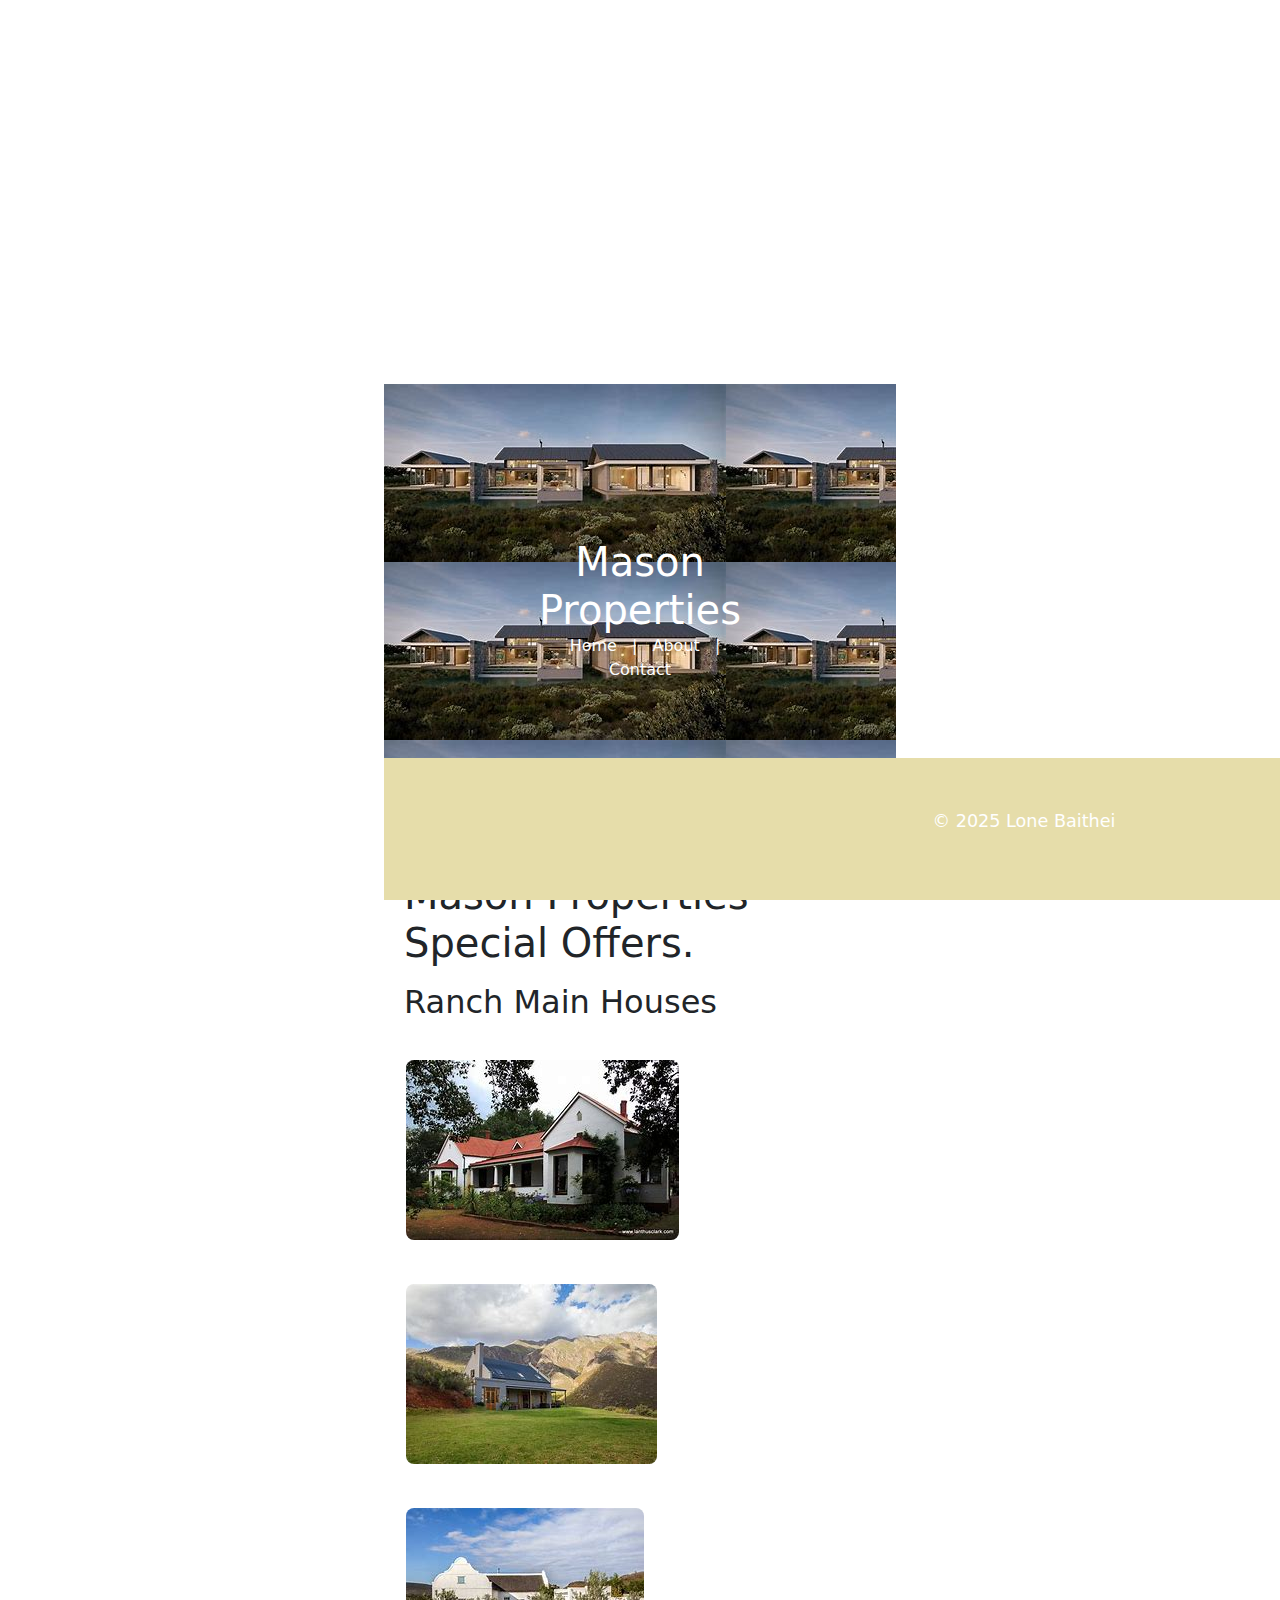
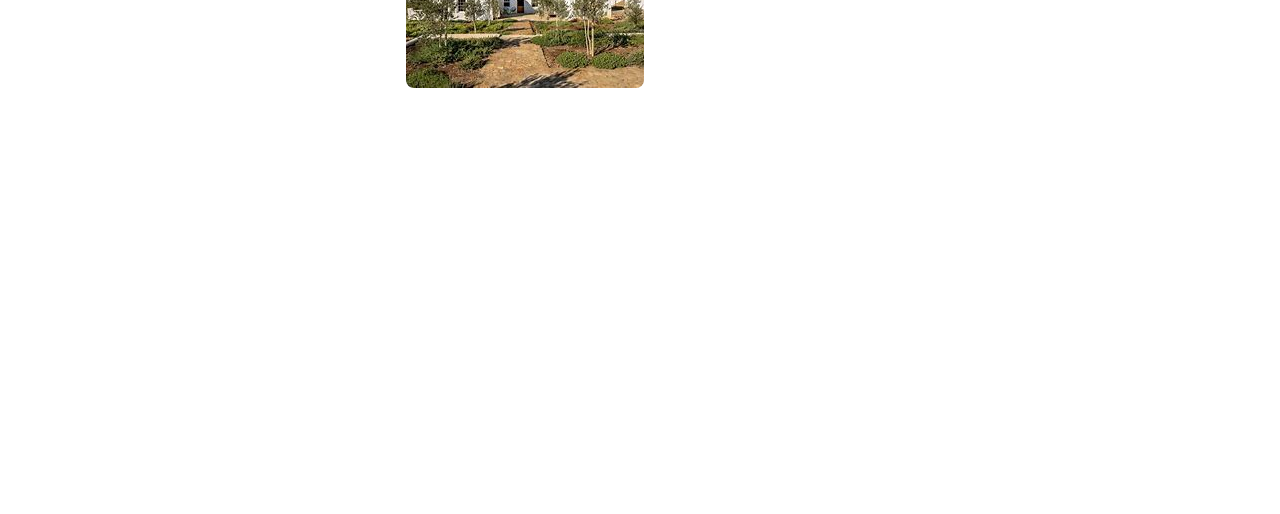
==== index.html @ 098a928e "COMMIT CHANGES" ====
<!DOCTYPE html>

<html lang="en">

  <head>
    <meta charset="UTF-8">
    <meta name="viewport" content="width=device-width, initial-scale=1.0">
    <title>My First GitHub Page</title>
    
    <link rel="stylesheet" href="styles.css">
    
    <!-- Bootstrap CSS -->
    <link href="https://cdn.jsdelivr.net/npm/bootstrap@5.3.0/dist/css/bootstrap.min.css" rel="stylesheet">
  </head>

<body>

  <header>
    <h1>Mason Properties</h1>

    <nav>
      <a href="index.html">Home</a> |
      <a href="About.html">About</a> |
      <a href="Contact.html">Contact</a>
    </nav>
    
</header>

<main>
    <p>
      <h1>Mason Properties Special Offers.</h1>
    </p>
    <p>
      <h2>Ranch Main Houses</h2>
    </p>
    
    <section class="image-container">
      <div>
        <img src="images/img1.jpg" alt="Image 1">
      </div>
      <div>
        <img src="images/img2.jpg" alt="Image 2">
      </div>
      <div>
        <img src="images/img3.jpg" alt="Image 3">
      </div>
    </section>

  </main>

<footer>
  <p>&copy; 2025 Lone Baithei</p>
</footer>

<!-- Bootstrap JS and dependencies -->
<script src="https://cdn.jsdelivr.net/npm/@popperjs/core@2.11.6/dist/umd/popper.min.js"></script>
<script src="https://cdn.jsdelivr.net/npm/bootstrap@5.3.0/dist/js/bootstrap.min.js"></script>

</body>

</html>
---- styles.css ----
body {

    font-family: Arial, sans-serif;
    
    color: #333;
    
    background-color: #f9f9f9;
    
    margin: 0;
    
    padding: 30%;
    
    line-height: 1.6;
    
    }

header {

    background-image: url(images/img5.jpg);
    
    color: white;
        
    padding: 30%;
        
    text-align: center;
        
    }
        
header h1 {
        
    margin: 0;
        
   }
        
nav a {
        
    color: white;
        
    text-decoration: none;
        
    margin: 0 10px;
        
    }
        
nav a:hover {
        
    text-decoration: underline;
        
        }

main {

    padding: 20px;
            
    max-width: 800px;
            
    margin: 0 auto;
            
    }
            
            
main img {
            
    max-width: 100%;
            
    height: 10%;
            
    display: ruby-base;
            
    margin: 20px 0;
            
    }

footer {

    background-color: #e6ddaa;
                
    color: white;
                
    text-align: center;
                
    padding: 50px;
                
    position: fixed;
                
    bottom: 0;
                
    width: 100%;
                
    }

p {

font-size: 1.1em;
                    
    }
                    
a {
                    
    color: #4CAF50;
                    
    text-decoration: none;
                    
    }
                    
a:hover {
                    
    text-decoration: underline;
                    
        }

img {

    border: 2px solid #ffffff;
                        
    border-radius: 10px;
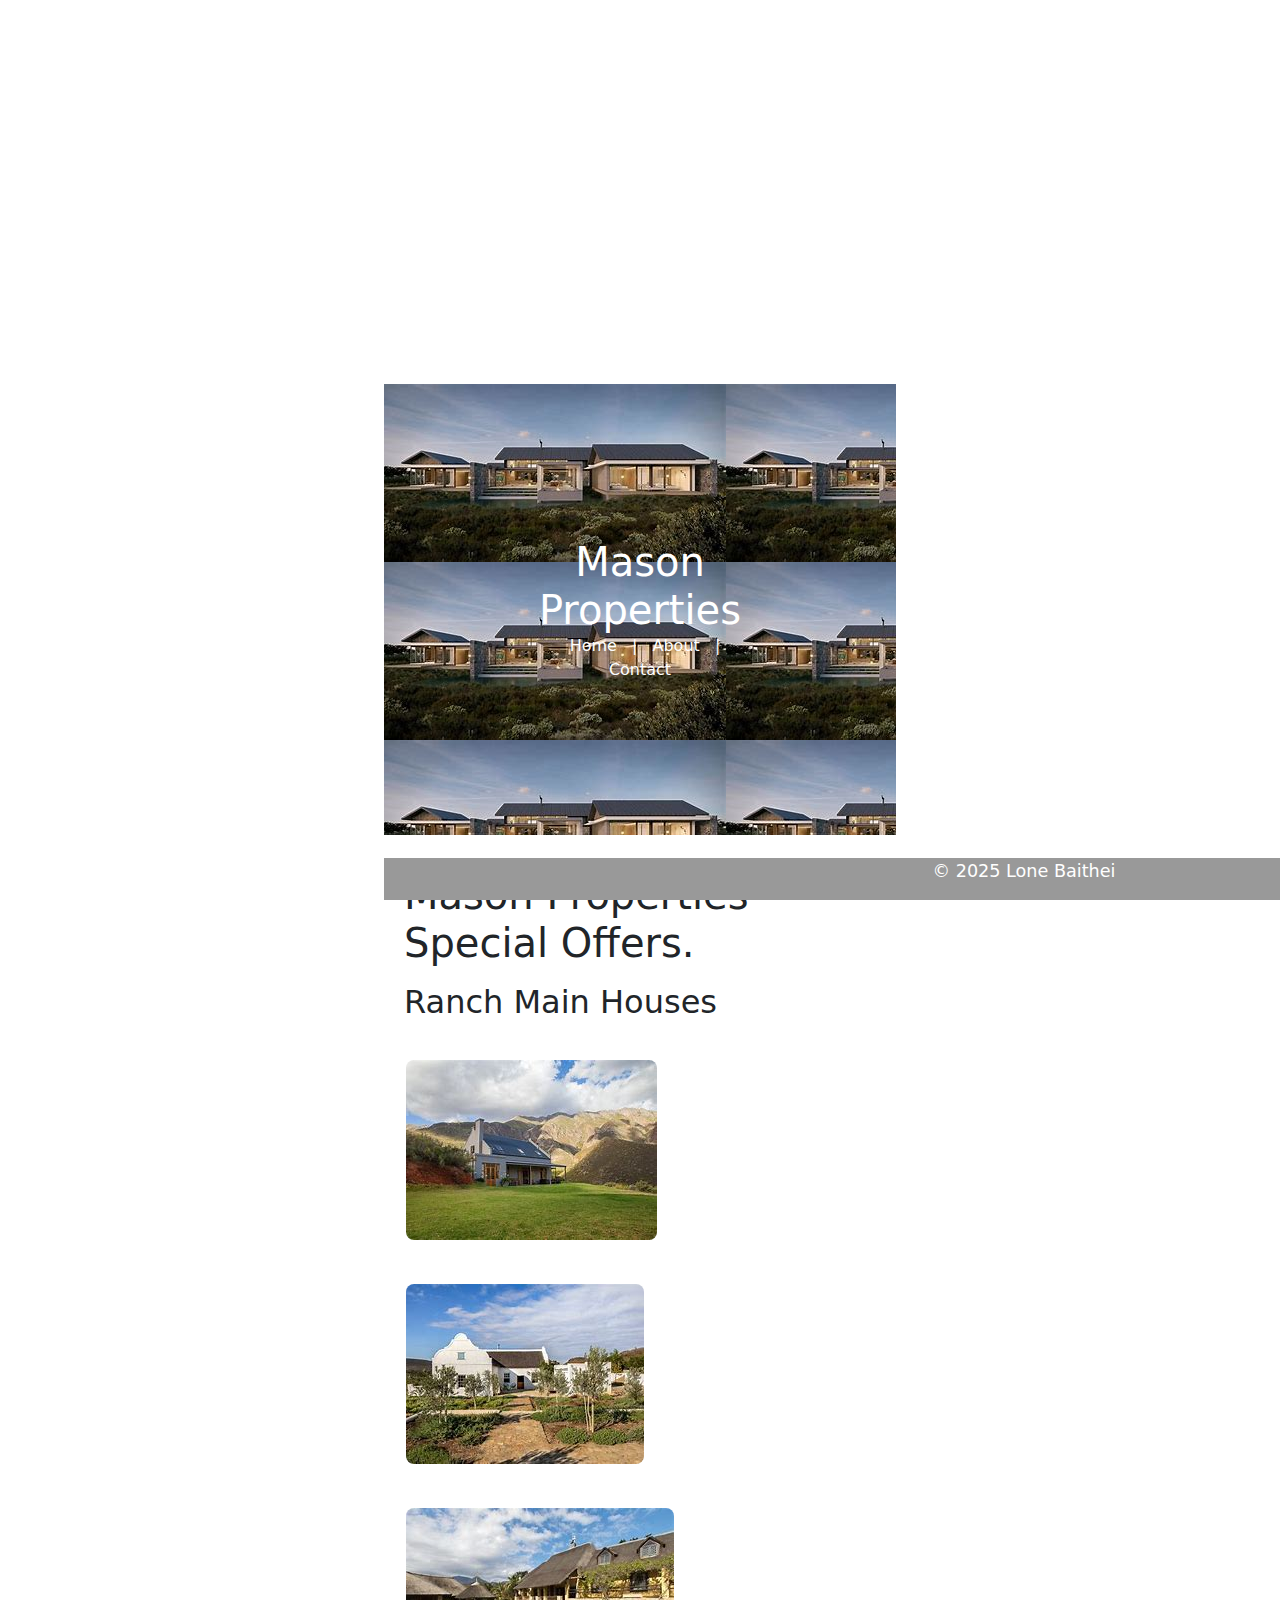
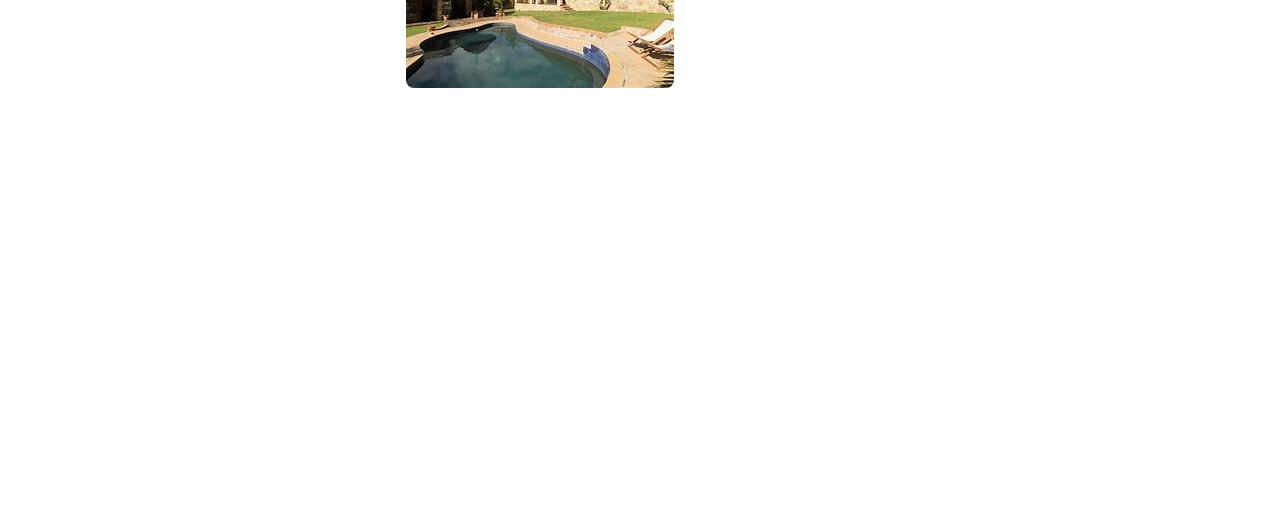
==== commit cc32e304: "commit changes" ====
--- a/index.html
+++ b/index.html
@@ -36,13 +36,13 @@
     
     <section class="image-container">
       <div>
-        <img src="images/img1.jpg" alt="Image 1">
-      </div>
-      <div>
         <img src="images/img2.jpg" alt="Image 2">
       </div>
       <div>
         <img src="images/img3.jpg" alt="Image 3">
+      </div>
+      <div>
+        <img src="images/img4.jpg" alt="Image 4">
       </div>
     </section>
 
--- a/styles.css
+++ b/styles.css
@@ -73,13 +73,11 @@
 
 footer {
 
-    background-color: #e6ddaa;
+    background-color: #999999;
                 
     color: white;
                 
     text-align: center;
-                
-    padding: 50px;
                 
     position: fixed;
                 
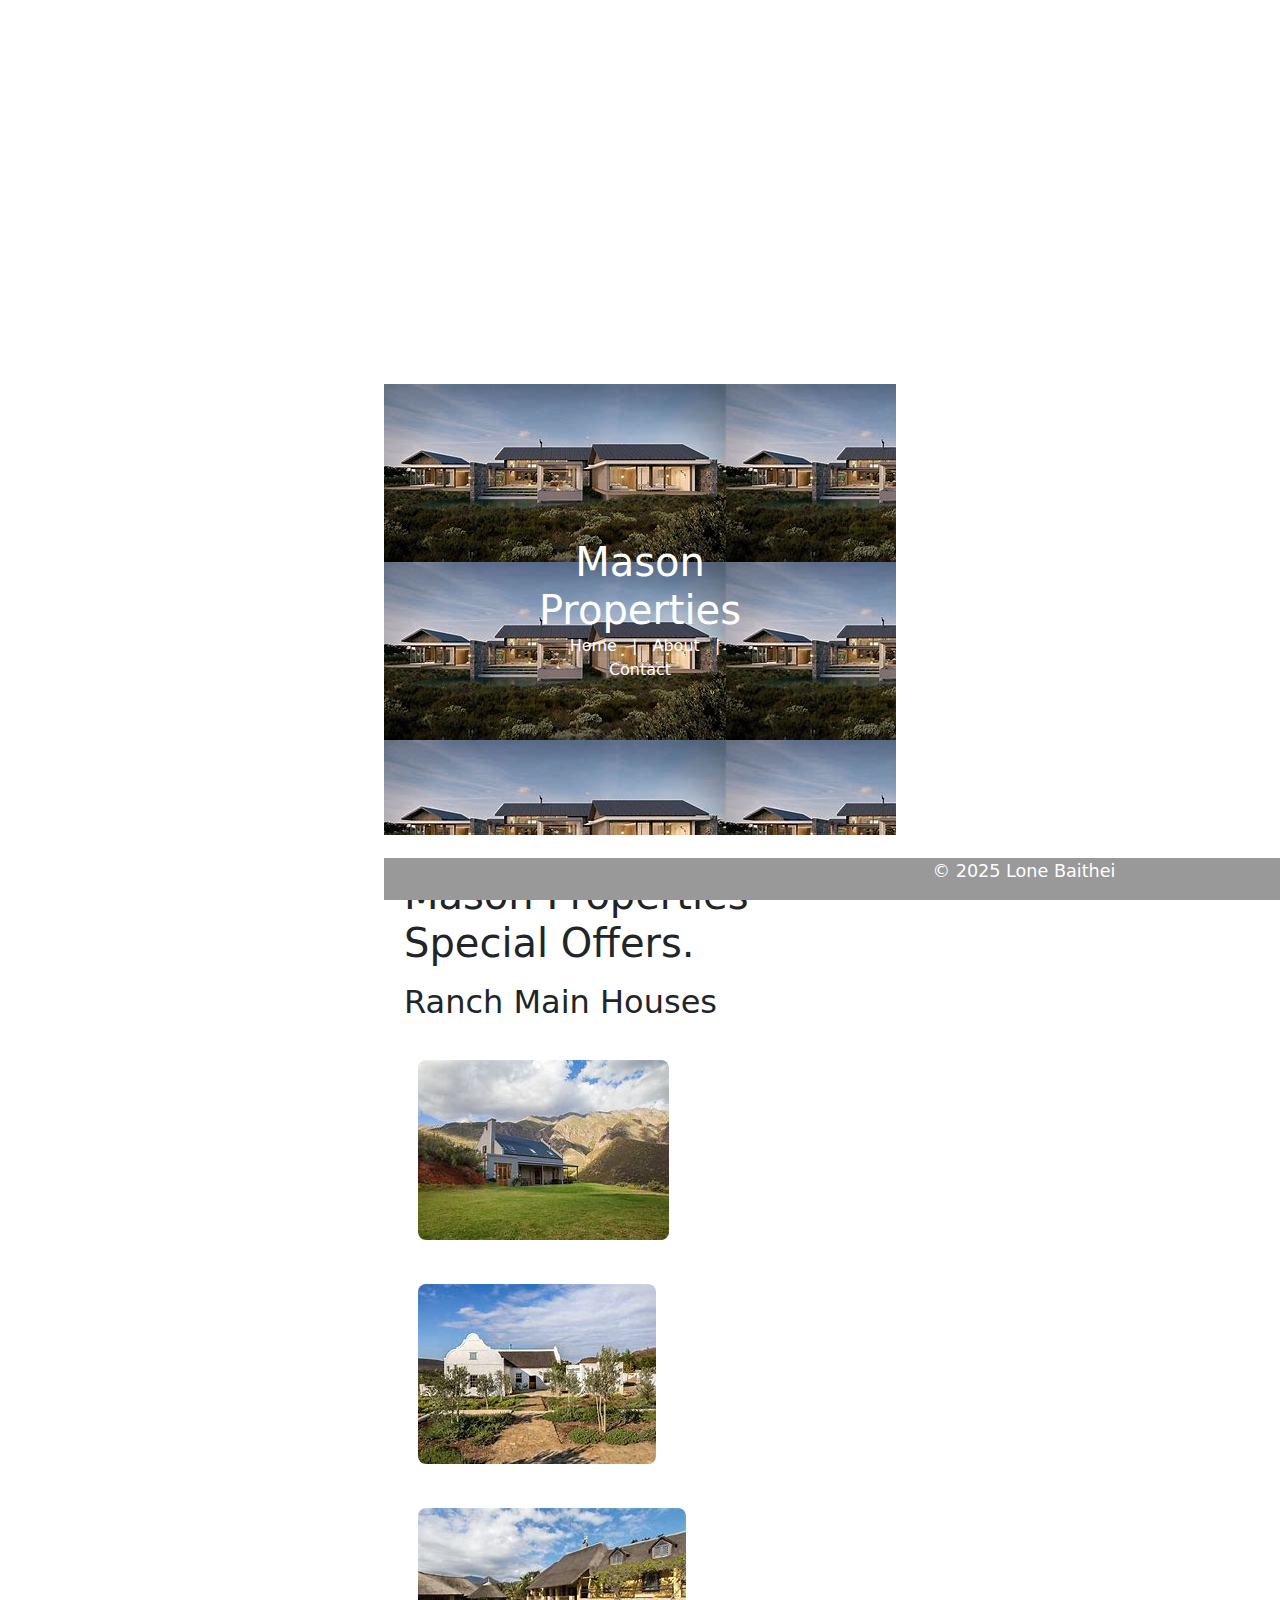
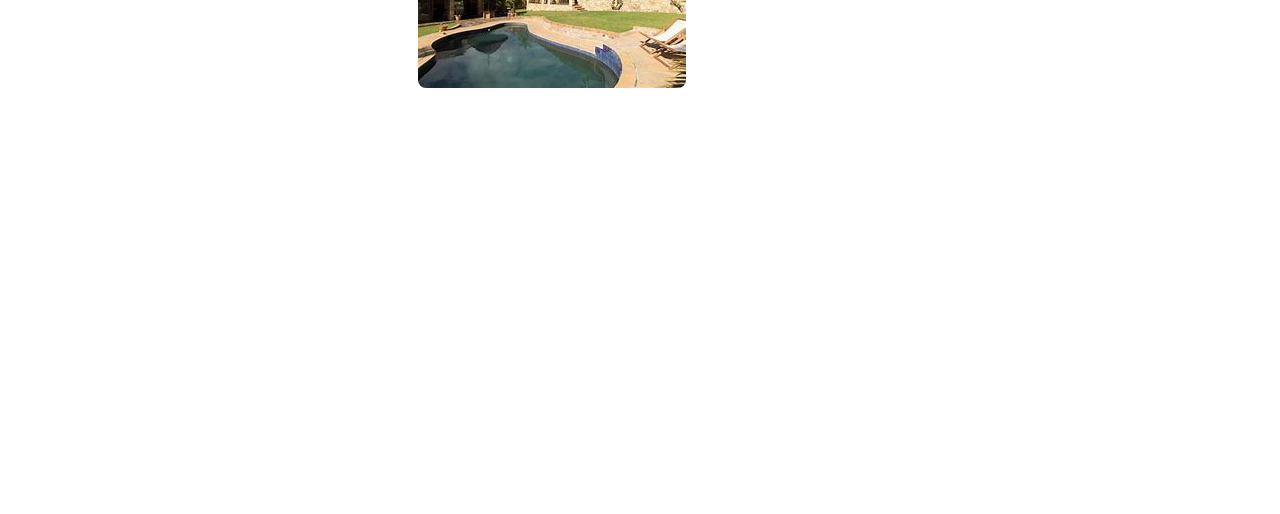
==== commit 0490f801: "commit changes" ====
--- a/index.html
+++ b/index.html
@@ -34,17 +34,20 @@
       <h2>Ranch Main Houses</h2>
     </p>
     
-    <section class="image-container">
-      <div>
-        <img src="images/img2.jpg" alt="Image 2">
+      <div class="container">
+
+        <section class="image-container">
+            <div>
+              <img src="images/img2.jpg" alt="Image 2">
+            </div>
+            <div>
+              <img src="images/img3.jpg" alt="Image 3">
+            </div>
+            <div>
+              <img src="images/img4.jpg" alt="Image 4">
+            </div>
+        </section>
       </div>
-      <div>
-        <img src="images/img3.jpg" alt="Image 3">
-      </div>
-      <div>
-        <img src="images/img4.jpg" alt="Image 4">
-      </div>
-    </section>
 
   </main>
 
--- a/styles.css
+++ b/styles.css
@@ -112,3 +112,18 @@
     border: 2px solid #ffffff;
                         
     border-radius: 10px;
+
+
+.container {
+        width: 92%;
+        margin: auto;
+        height: 100%;
+        border: 2px solid red;
+    }
+
+    .image-container {
+        height: 80px;
+        display: flex;
+        align-items: center;
+        justify-content: space-between;
+    }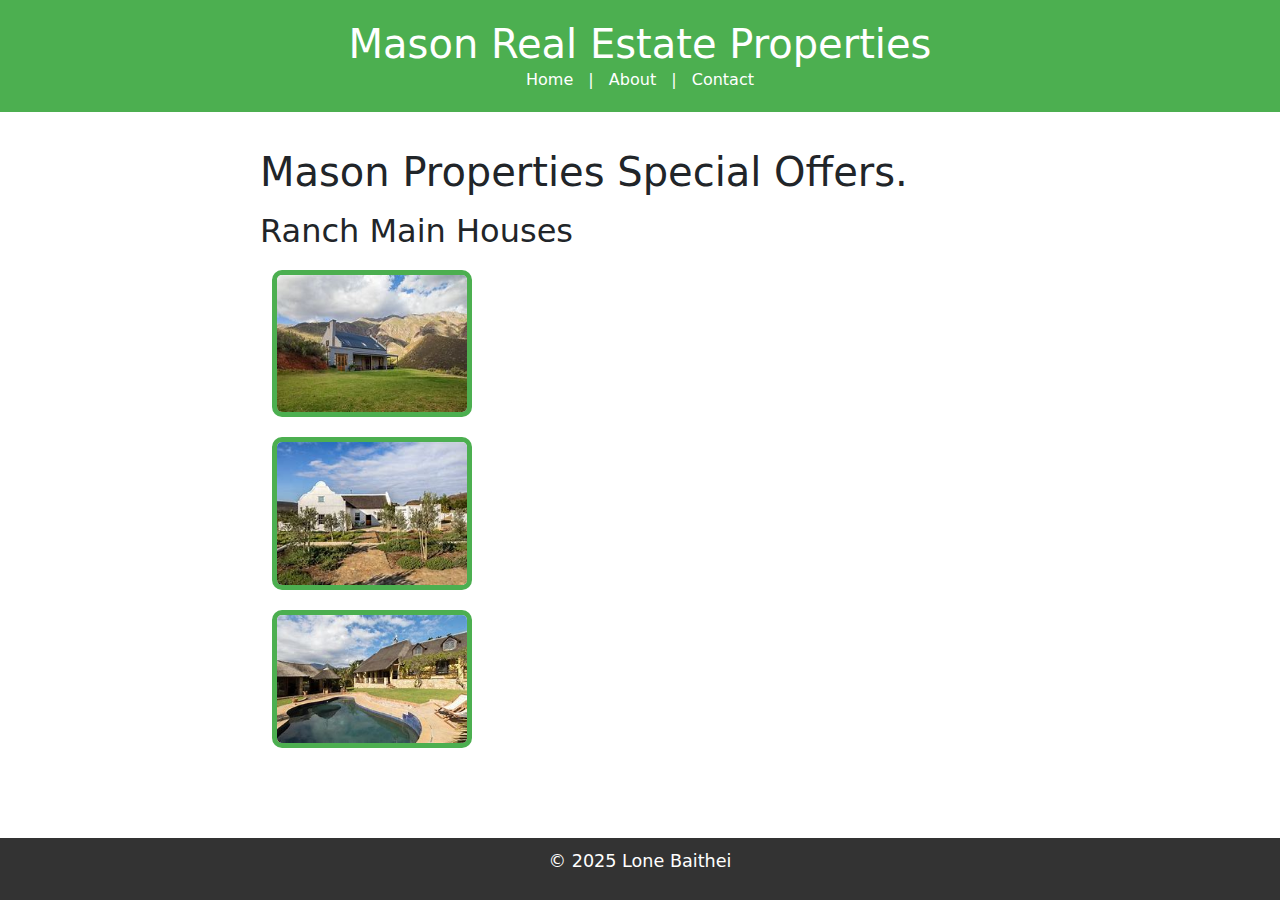
==== commit e7b56a8f: "commit changes" ====
--- a/index.html
+++ b/index.html
@@ -16,7 +16,7 @@
 <body>
 
   <header>
-    <h1>Mason Properties</h1>
+    <h1>Mason Real Estate Properties</h1>
 
     <nav>
       <a href="index.html">Home</a> |
--- a/styles.css
+++ b/styles.css
@@ -8,7 +8,7 @@
     
     margin: 0;
     
-    padding: 30%;
+    padding: 0;
     
     line-height: 1.6;
     
@@ -16,21 +16,23 @@
 
 header {
 
-    background-image: url(images/img5.jpg);
-    
+    background-color: #4CAF50;
+        
     color: white;
         
-    padding: 30%;
+    padding: 20px;
         
     text-align: center;
         
     }
         
+        
 header h1 {
         
     margin: 0;
         
-   }
+    }
+        
         
 nav a {
         
@@ -39,91 +41,99 @@
     text-decoration: none;
         
     margin: 0 10px;
+
+    border: #ff5722;
         
     }
+        
         
 nav a:hover {
         
     text-decoration: underline;
         
-        }
+    }
+
 
 main {
 
     padding: 20px;
-            
+        
     max-width: 800px;
-            
+        
     margin: 0 auto;
-            
+        
     }
-            
-            
+        
+        
 main img {
-            
+        
     max-width: 100%;
-            
-    height: 10%;
-            
-    display: ruby-base;
-            
+        
+    height: auto;
+        
+    display: block;
+        
     margin: 20px 0;
-            
+        
     }
 
 footer {
 
-    background-color: #999999;
-                
+    background-color: #333;
+        
     color: white;
-                
+        
     text-align: center;
-                
+        
+    padding: 10px;
+        
     position: fixed;
-                
+        
     bottom: 0;
-                
+        
     width: 100%;
-                
+        
     }
 
 p {
 
-font-size: 1.1em;
-                    
+    font-size: 1.1em;
+        
     }
-                    
+        
+        
 a {
-                    
+        
     color: #4CAF50;
-                    
+        
     text-decoration: none;
-                    
+        
     }
-                    
+        
+        
 a:hover {
-                    
+        
     text-decoration: underline;
-                    
-        }
+        
+    }
 
 img {
 
-    border: 2px solid #ffffff;
-                        
+    border: 5px solid #4CAF50;
+        
     border-radius: 10px;
 
+    width: 200px;
 
-.container {
-        width: 92%;
-        margin: auto;
-        height: 100%;
-        border: 2px solid red;
+    height: auto;
+        
     }
 
-    .image-container {
-        height: 80px;
-        display: flex;
-        align-items: center;
-        justify-content: space-between;
-    }+main a[href^="mailto:"] {
+
+    color: #ff5722;
+        
+    font-weight: bold;
+        
+    }
+
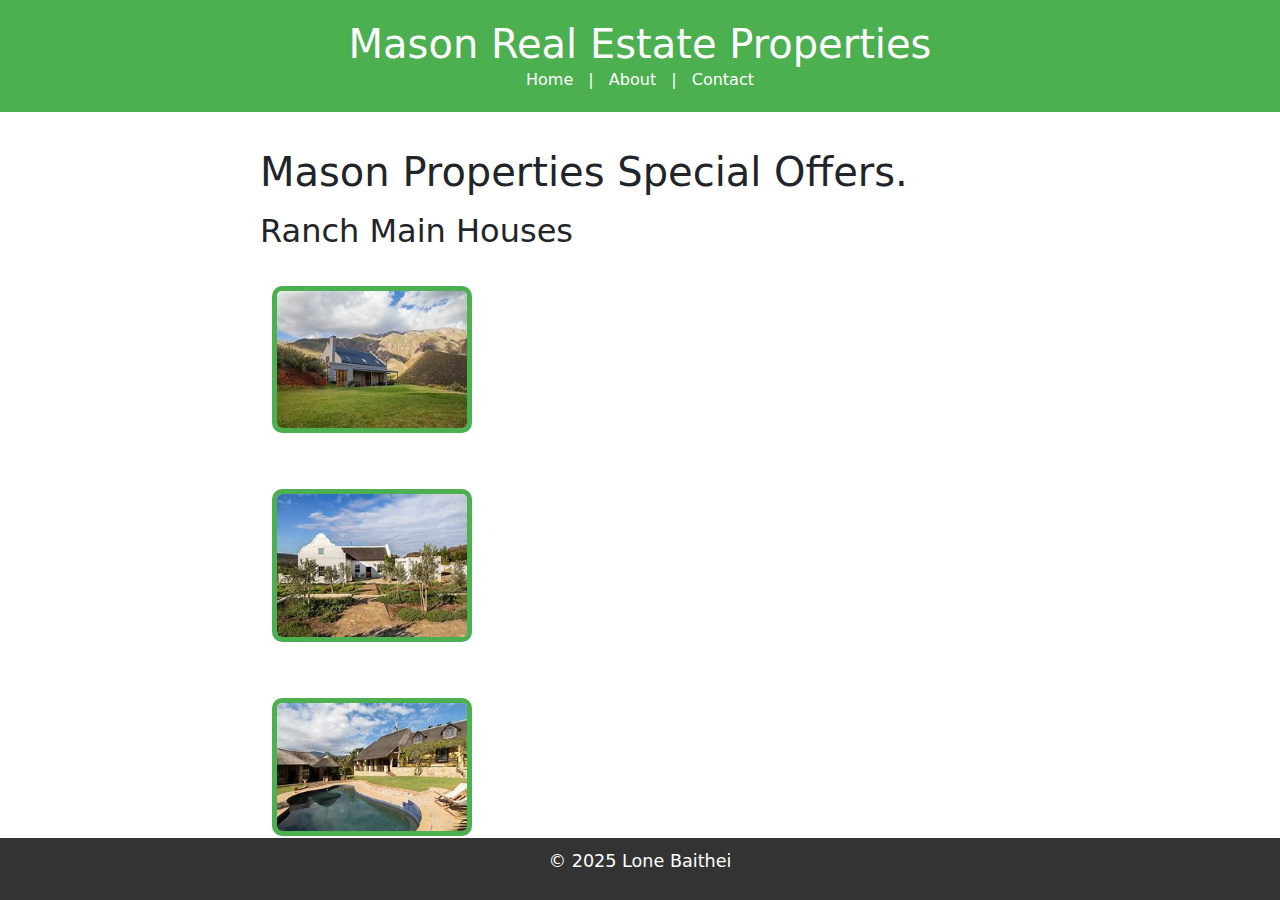
==== commit d7cce24f: "commit changes" ====
--- a/index.html
+++ b/index.html
@@ -36,17 +36,18 @@
     
       <div class="container">
 
-        <section class="image-container">
-            <div>
-              <img src="images/img2.jpg" alt="Image 2">
-            </div>
-            <div>
-              <img src="images/img3.jpg" alt="Image 3">
-            </div>
-            <div>
-              <img src="images/img4.jpg" alt="Image 4">
-            </div>
+        <section class="layout">
+          <div class="grow10">
+            <img src="images/img2.jpg" alt="Image 2">
+          </div>
+          <div class="grow10">
+            <img src="images/img3.jpg" alt="Image 3">
+          </div>
+          <div class="grow10">
+            <img src="images/img4.jpg" alt="Image 4">
+          </div>
         </section>
+
       </div>
 
   </main>
--- a/styles.css
+++ b/styles.css
@@ -125,7 +125,7 @@
 
     width: 200px;
 
-    height: auto;
+    height: 400px;
         
     }
 
@@ -137,3 +137,13 @@
         
     }
 
+    .layout {
+        width: 100%;
+      
+        display: flex;
+        flex-direction: column;
+        gap: 16px;
+        flex-wrap: wrap;
+      }
+      
+      .grow10 { flex-grow: 10; }
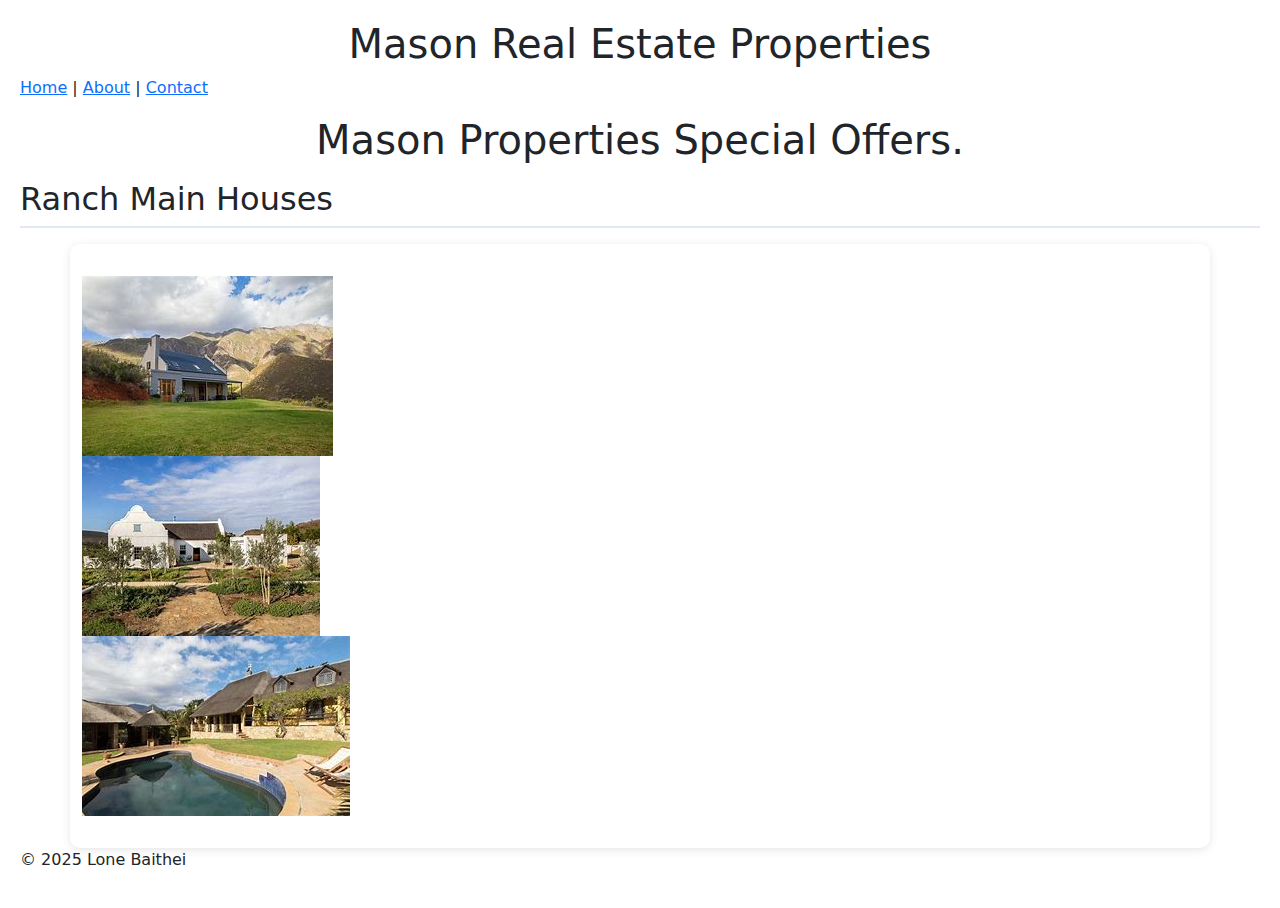
==== commit 30d730a2: "vommit changes" ====
--- a/index.html
+++ b/index.html
@@ -5,12 +5,16 @@
   <head>
     <meta charset="UTF-8">
     <meta name="viewport" content="width=device-width, initial-scale=1.0">
-    <title>My First GitHub Page</title>
+    <title>Mason Properties</title>
     
     <link rel="stylesheet" href="styles.css">
     
     <!-- Bootstrap CSS -->
     <link href="https://cdn.jsdelivr.net/npm/bootstrap@5.3.0/dist/css/bootstrap.min.css" rel="stylesheet">
+
+    <link rel="stylesheet" href="https://cdnjs.cloudflare.com/ajax/libs/font-awesome/6.0.0/css/all.min.css">
+    <link href="https://fonts.googleapis.com/css2?family=Poppins:wght@400;500;600&display=swap" rel="stylesheet">
+    
   </head>
 
 <body>
--- a/styles.css
+++ b/styles.css
@@ -1,149 +1,136 @@
-body {
-
-    font-family: Arial, sans-serif;
-    
+/* styles.css */
+/* Reset default margins/padding and set base font */
+* {
+    margin: 0;
+    padding: 0;
+    box-sizing: border-box;
+  }
+  
+  body {
+    font-family: 'Poppins', sans-serif; /* Modern font (requires Google Fonts link) */
+    line-height: 1.6;
+    background-color: #f0f4f8; /* Light background */
     color: #333;
-    
-    background-color: #f9f9f9;
-    
-    margin: 0;
-    
-    padding: 0;
-    
-    line-height: 1.6;
-    
+    padding: 20px;
+  }
+  
+  /* Container to center content and add spacing */
+  .container {
+    max-width: 800px;
+    margin: 0 auto;
+    padding: 2rem;
+    background-color: #fff;
+    border-radius: 10px;
+    box-shadow: 0 2px 10px rgba(0, 0, 0, 0.1); /* Subtle shadow */
+  }
+  
+  /* Headings styling */
+  h1 {
+    font-size: 2.5rem;
+    color: #2d3748; /* Dark gray */
+    margin-bottom: 1rem;
+    text-align: center;
+  }
+  
+  h2 {
+    font-size: 1.8rem;
+    color: #4a5568;
+    margin-bottom: 1rem;
+    border-bottom: 2px solid #e2e8f0; /* Subtle underline */
+    padding-bottom: 0.5rem;
+  }
+  
+  /* Form styling */
+  form {
+    margin: 2rem 0;
+  }
+  
+  input[type="text"],
+  input[type="email"],
+  textarea {
+    width: 100%;
+    padding: 0.8rem;
+    margin-bottom: 1rem;
+    border: 1px solid #cbd5e0;
+    border-radius: 5px;
+    font-size: 1rem;
+    transition: border-color 0.3s ease;
+  }
+  
+  input[type="text"]:focus,
+  input[type="email"]:focus,
+  textarea:focus {
+    border-color: #4299e1; /* Blue focus border */
+    outline: none;
+  }
+  
+  button {
+    background-color: #4299e1; /* Blue button */
+    color: white;
+    padding: 0.8rem 1.5rem;
+    border: none;
+    border-radius: 5px;
+    cursor: pointer;
+    font-size: 1rem;
+    transition: background-color 0.3s ease;
+  }
+  
+  button:hover {
+    background-color: #3182ce; /* Darker blue on hover */
+  }
+  
+  /* Responsive design for mobile */
+  @media (max-width: 768px) {
+    .container {
+      padding: 1rem;
+      margin: 10px;
     }
-
-header {
-
-    background-color: #4CAF50;
-        
-    color: white;
-        
-    padding: 20px;
-        
+  
+    h1 {
+      font-size: 2rem;
+    }
+  
+    h2 {
+      font-size: 1.5rem;
+    }
+  }
+  
+  /* Optional: Add icons or other visual flourishes */
+  .icon {
+    margin-right: 0.5rem;
+    color: #4299e1;
+  }
+  
+  /* Link styling */
+  a {
+    color: #4299e1;
+    text-decoration: none;
+    transition: color 0.3s ease;
+  }
+  
+  a:hover {
+    color: #3182ce;
+  }
+  
+  /* List styling */
+  ul {
+    list-style: none;
+    padding-left: 1.5rem;
+  }
+  
+  ul li::before {
+    content: "•";
+    color: #4299e1;
+    display: inline-block;
+    width: 1em;
+    margin-left: -1em;
+  }
+  
+  /* Utility classes */
+  .text-center {
     text-align: center;
-        
-    }
-        
-        
-header h1 {
-        
-    margin: 0;
-        
-    }
-        
-        
-nav a {
-        
-    color: white;
-        
-    text-decoration: none;
-        
-    margin: 0 10px;
-
-    border: #ff5722;
-        
-    }
-        
-        
-nav a:hover {
-        
-    text-decoration: underline;
-        
-    }
-
-
-main {
-
-    padding: 20px;
-        
-    max-width: 800px;
-        
-    margin: 0 auto;
-        
-    }
-        
-        
-main img {
-        
-    max-width: 100%;
-        
-    height: auto;
-        
-    display: block;
-        
-    margin: 20px 0;
-        
-    }
-
-footer {
-
-    background-color: #333;
-        
-    color: white;
-        
-    text-align: center;
-        
-    padding: 10px;
-        
-    position: fixed;
-        
-    bottom: 0;
-        
-    width: 100%;
-        
-    }
-
-p {
-
-    font-size: 1.1em;
-        
-    }
-        
-        
-a {
-        
-    color: #4CAF50;
-        
-    text-decoration: none;
-        
-    }
-        
-        
-a:hover {
-        
-    text-decoration: underline;
-        
-    }
-
-img {
-
-    border: 5px solid #4CAF50;
-        
-    border-radius: 10px;
-
-    width: 200px;
-
-    height: 400px;
-        
-    }
-
-main a[href^="mailto:"] {
-
-    color: #ff5722;
-        
-    font-weight: bold;
-        
-    }
-
-    .layout {
-        width: 100%;
-      
-        display: flex;
-        flex-direction: column;
-        gap: 16px;
-        flex-wrap: wrap;
-      }
-      
-      .grow10 { flex-grow: 10; }
+  }
+  
+  .mt-1 { margin-top: 1rem; }
+  .mt-2 { margin-top: 2rem; }
+  .mb-1 { margin-bottom: 1rem; }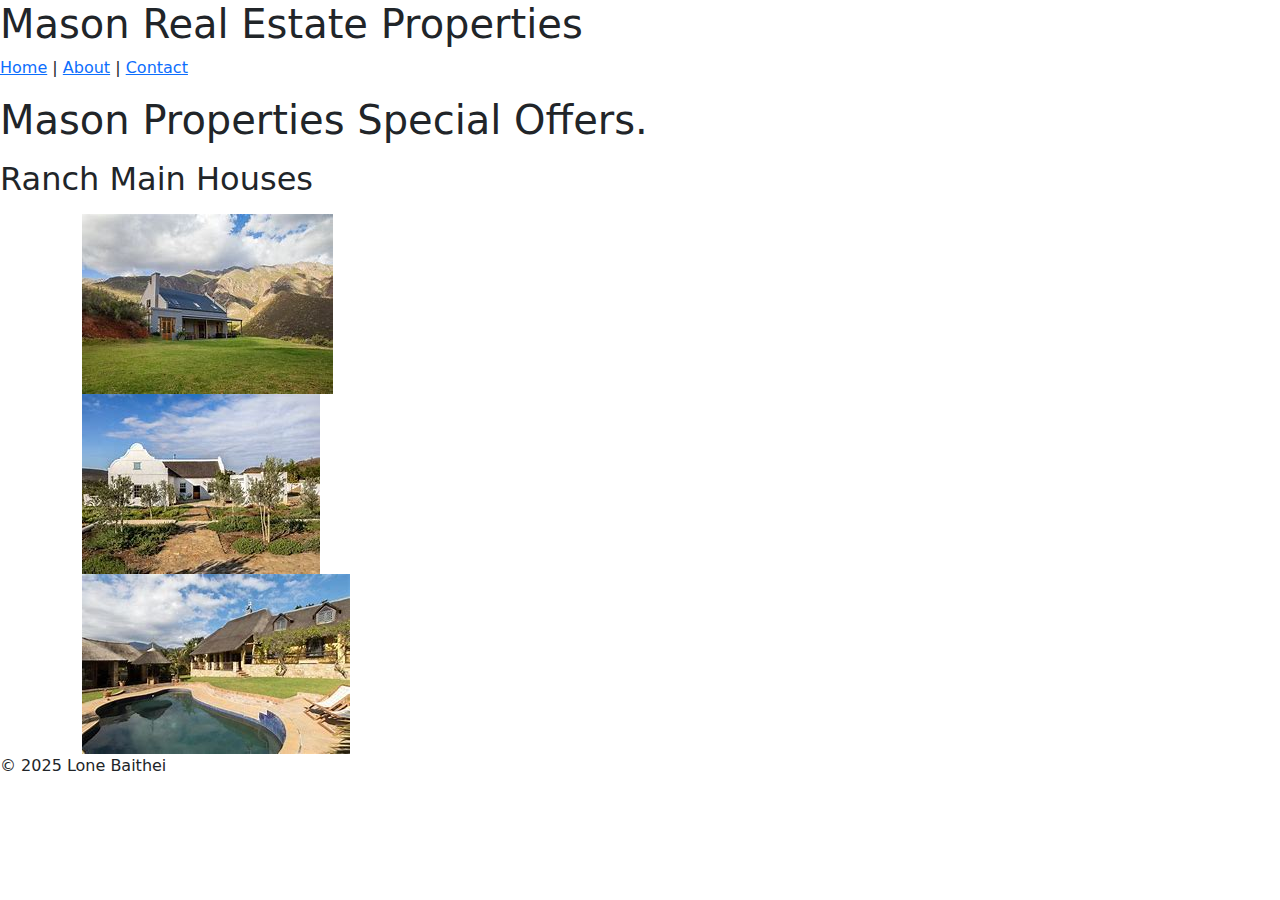
==== commit 62f978ac: "commit changes" ====
--- a/index.html
+++ b/index.html
@@ -11,10 +11,6 @@
     
     <!-- Bootstrap CSS -->
     <link href="https://cdn.jsdelivr.net/npm/bootstrap@5.3.0/dist/css/bootstrap.min.css" rel="stylesheet">
-
-    <link rel="stylesheet" href="https://cdnjs.cloudflare.com/ajax/libs/font-awesome/6.0.0/css/all.min.css">
-    <link href="https://fonts.googleapis.com/css2?family=Poppins:wght@400;500;600&display=swap" rel="stylesheet">
-    
   </head>
 
 <body>
